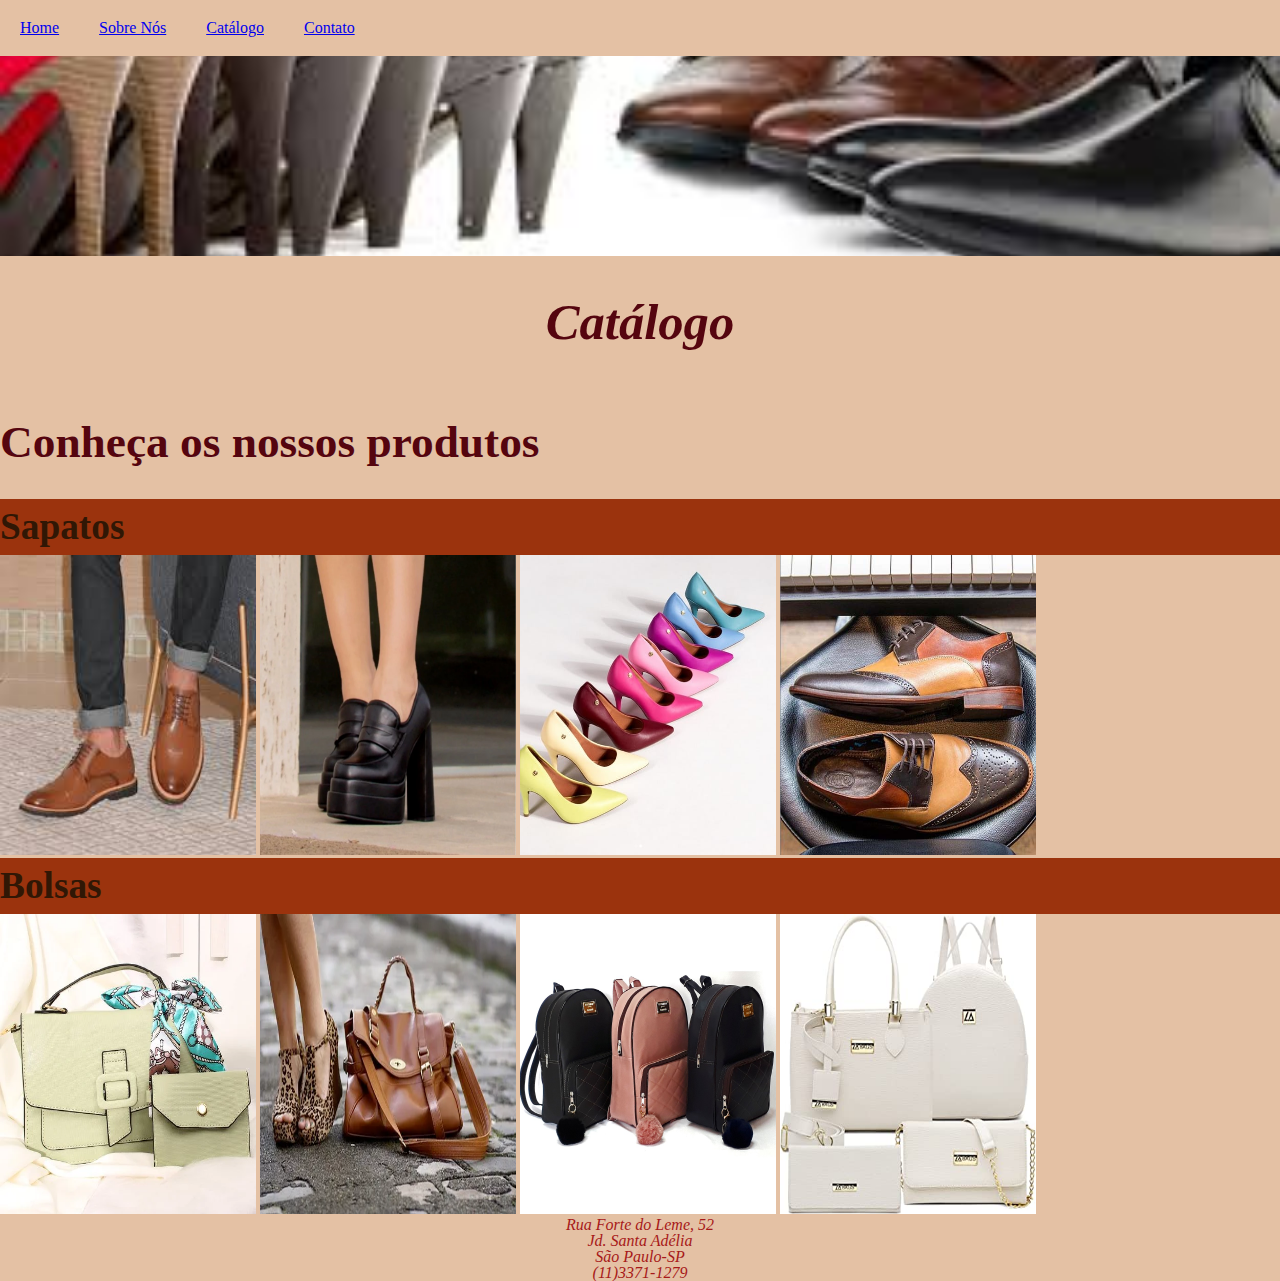
==== catalogo.html @ 9b7b6c02 "alteração catalogo" ====
<!DOCTYPE html>
<html lang="pt-br">
<head>
    <meta charset="UTF-8">
    <meta http-equiv="X-UA-Compatible" content="IE=edge">
    <meta name="viewport" content="width=device-width, initial-scale=1.0">
    <link rel="stylesheet" href="reset.css">
    <link rel="stylesheet" href="style.css">
    <title>Sapataria do Arnaldo - Catalogo</title>
</head>
<body>
  <header>
    <nav class="menu-navegacao">
        <ul>
            <li><a href="index.html">Home</a></li>
            <li><a href="sobre.html">Sobre Nós</a></li>
            <li><a href="catalogo.html">Catálogo</a></li>
            <li><a href="contato.html">Contato</a></li>

            
        </ul>
    </nav>
    <img class="banner-header" src="img/images.banner.jpg">
    <h1 class="titulo-pagina">Catálogo</h1>
    <h2 class="subtitulo-pagina">Conheça os nossos produtos</h2>
    
  </header> 
  
  <main>
    <section class="produtos-sapatos">
      <h1> Sapatos</h1>
      <img src="img/sapatom-masculino.jpg" alt="">
      <img src="img/sapato-alto.webp" alt="">
      <img src="img/sapatos-femininos.jpg" alt="">
      <img src="img/sapato-masculino-couro-tricolor.jpg" alt="">
      
    </section>

    <section class="produtos-bolsas">
      <h1> Bolsas</h1>
      <img src="img/bolsa-verde.jpg" alt="">
      <img src="img/bolsa.jpg" alt="">
      <img src="img/mochilas-femininas.jpg"  alt="">
      <img src="img/kit-bolsas-branco.jpg" alt="">

    </section>
  </main>
  <footer>
    <address class="endereco">
        <p> Rua Forte do Leme, 52</p>
        <p> Jd. Santa Adélia</p>
        <p>São Paulo-SP</p>
        <p> (11)3371-1279</p>
    </address>
  </footer>


</body>
</html>
---- style.css ----
body{
    background-color: #e4c1a4;
}

.titulo-pagina{
    color: rgb(85, 5, 15);
    font-size: 38pt;
    font-weight: bolder;
    font-style: italic;
    text-align: center;
    line-height: 2.5;
}
.subtitulo-pagina{
    color: rgb(85, 5, 15);
    font-size: 34pt;
    font-weight: bolder;
    font-style: normal;
    text-align: justify;
    line-height: 2.5;

}
.corpo-artigo{
    color: rgb(44, 21, 13);
    font-style: oblique;
    font-size: 14pt;
    text-align: justify;
    line-height: 2.5;
}
.endereco{
    color: rgb(167, 25, 25);
   text-align: center;
   font-style: italic;

}
.imagem-produto{
    width: 100;
    height: auto;
    padding: 50px;
}
.banner-header{
    width: 100%;
    height: 200px;
    object-fit: cover;
    object-position: 0 75%;
}

.produtos-sapatos img{
    width: 20%;
    height: 300px;
   
}

.produtos-bolsas img{
    width: 20%;
    height: 300px;
}

.produtos-sapatos h1{
color:rgb(48, 23, 5);
text-align: justify;
font-size: 28pt;
line-height: 1.5;
background-color: rgb(155, 51, 13);
font-weight: bolder;

}
.produtos-bolsas h1{
color: rgb(48, 23, 5);
text-align: justify;
font-size: 28pt;
line-height: 1.5;
background-color: rgb(155, 51, 13);
font-weight: bolder;

}
.menu-navegacao ul{
    display: flex;
    justify-content: start;
}
.menu-navegacao li {
padding: 20px;
}
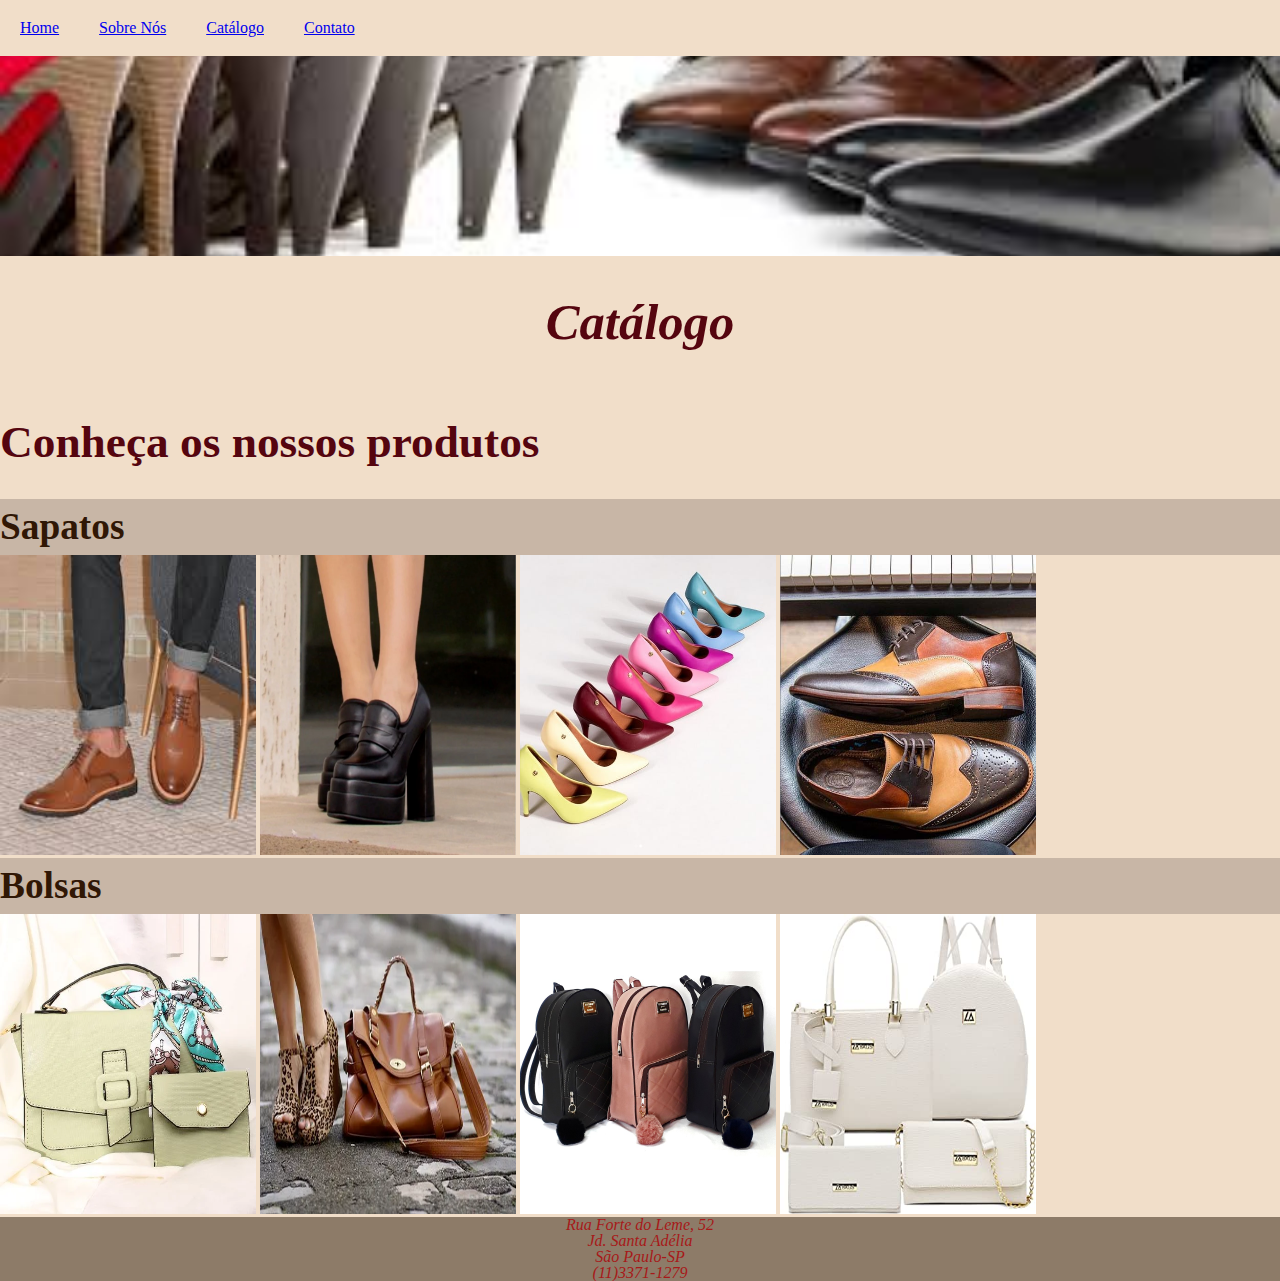
==== commit 7a8d3271: "alteração de cores nas páginas." ====
--- a/catalogo.html
+++ b/catalogo.html
@@ -4,8 +4,10 @@
     <meta charset="UTF-8">
     <meta http-equiv="X-UA-Compatible" content="IE=edge">
     <meta name="viewport" content="width=device-width, initial-scale=1.0">
-    <link rel="stylesheet" href="reset.css">
-    <link rel="stylesheet" href="style.css">
+    <meta name="description" content="Conheça o nosso catálogo e fique encantado com os nossos produtos e artigos em couro legítimo.">
+    <meta name="author" content="Mayara Procopio">
+    <link rel="stylesheet" href="css/reset.css">
+    <link rel="stylesheet" href="css/style.css">
     <title>Sapataria do Arnaldo - Catalogo</title>
 </head>
 <body>
@@ -45,7 +47,7 @@
 
     </section>
   </main>
-  <footer>
+  <footer class="rodape">
     <address class="endereco">
         <p> Rua Forte do Leme, 52</p>
         <p> Jd. Santa Adélia</p>
--- a/css/style.css
+++ b/css/style.css
@@ -0,0 +1,91 @@
+body{
+    background-color: #F1DEC9;
+}
+
+.titulo-pagina{
+    color: rgb(85, 5, 15);
+    font-size: 38pt;
+    font-weight: bolder;
+    font-style: italic;
+    text-align: center;
+    line-height: 2.5;
+}
+.subtitulo-pagina{
+    color: rgb(85, 5, 15);
+    font-size: 34pt;
+    font-weight: bolder;
+    font-style: normal;
+    text-align: justify;
+    line-height: 2.5;
+
+}
+.corpo-artigo{
+    color: rgb(44, 21, 13);
+    font-style: oblique;
+    font-size: 14pt;
+    text-align: justify;
+    line-height: 2.5;
+}
+.endereco{
+    color: rgb(167, 25, 25);
+   text-align: center;
+   font-style: italic;
+
+}
+.imagem-produto{
+    width: 100;
+    height: auto;
+    padding: 50px;
+}
+.banner-header{
+    width: 100%;
+    height: 200px;
+    object-fit: cover;
+    object-position: 0 75%;
+}
+
+/*produtos*/
+.produtos-sapatos img{
+    width: 20%;
+    height: 300px;
+  
+}
+
+.produtos-bolsas img{
+    width: 20%;
+    height: 300px;
+}
+
+.produtos-sapatos h1{
+color:rgb(48, 23, 5);
+text-align: justify;
+font-size: 28pt;
+line-height: 1.5;
+background-color: #C8B6A6;
+font-weight: bolder;
+
+}
+.produtos-bolsas h1{
+color: rgb(48, 23, 5);
+text-align: justify;
+font-size: 28pt;
+line-height: 1.5;
+background-color: #C8B6A6;
+font-weight: bolder;
+
+}
+
+
+/*menu de navegação*/
+.menu-navegacao ul{
+    display: flex;
+    justify-content: start;
+}
+.menu-navegacao li {
+padding: 20px;
+}
+
+/*rodapé*/
+.rodape{
+    background-color: #8D7B68;
+}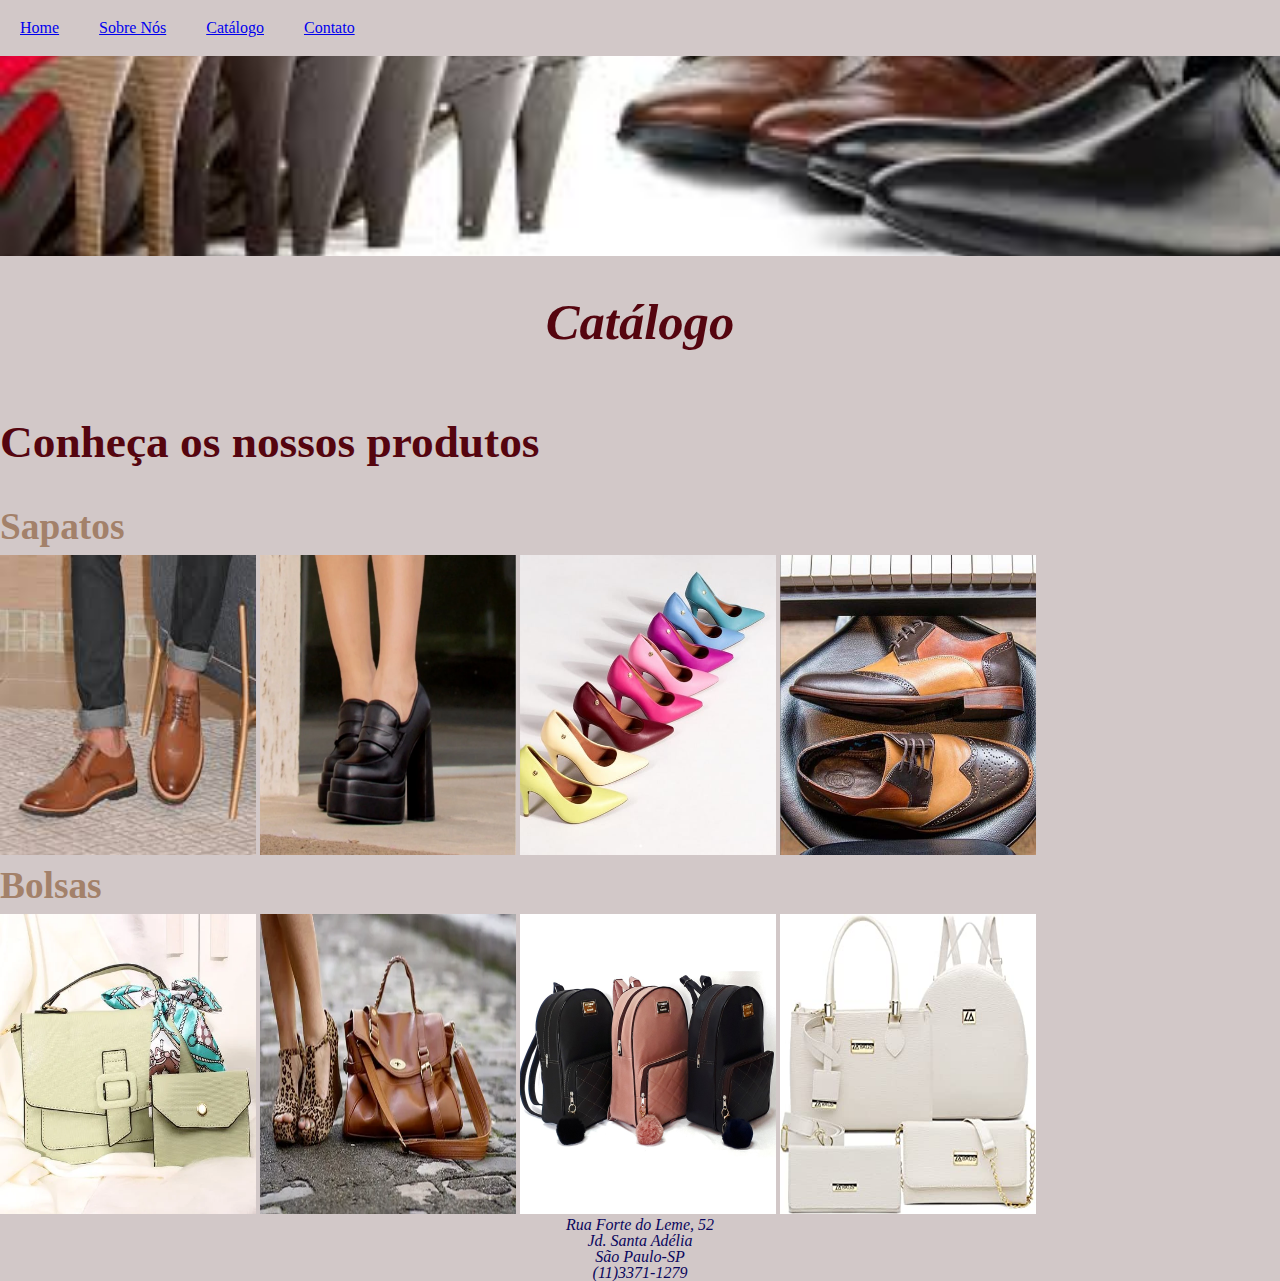
==== commit fde273f1: "alteração variaveis color" ====
--- a/catalogo.html
+++ b/catalogo.html
@@ -6,13 +6,13 @@
     <meta name="viewport" content="width=device-width, initial-scale=1.0">
     <meta name="description" content="Conheça o nosso catálogo e fique encantado com os nossos produtos e artigos em couro legítimo.">
     <meta name="author" content="Mayara Procopio">
-    <link rel="stylesheet" href="css/reset.css">
-    <link rel="stylesheet" href="css/style.css">
+    <link rel="stylesheet" href="./css/reset.css">
+    <link rel="stylesheet" href="./css/style.css">
     <title>Sapataria do Arnaldo - Catalogo</title>
 </head>
 <body>
   <header>
-    <nav class="menu-navegacao">
+    <nav class="navber">
         <ul>
             <li><a href="index.html">Home</a></li>
             <li><a href="sobre.html">Sobre Nós</a></li>
@@ -23,13 +23,13 @@
         </ul>
     </nav>
     <img class="banner-header" src="img/images.banner.jpg">
-    <h1 class="titulo-pagina">Catálogo</h1>
-    <h2 class="subtitulo-pagina">Conheça os nossos produtos</h2>
+    <h1 class="title-page">Catálogo</h1>
+    <h2 class="subtitle-page">Conheça os nossos produtos</h2>
     
   </header> 
   
   <main>
-    <section class="produtos-sapatos">
+    <section class="product-shoes">
       <h1> Sapatos</h1>
       <img src="img/sapatom-masculino.jpg" alt="">
       <img src="img/sapato-alto.webp" alt="">
@@ -38,7 +38,7 @@
       
     </section>
 
-    <section class="produtos-bolsas">
+    <section class="product-bags">
       <h1> Bolsas</h1>
       <img src="img/bolsa-verde.jpg" alt="">
       <img src="img/bolsa.jpg" alt="">
@@ -47,8 +47,8 @@
 
     </section>
   </main>
-  <footer class="rodape">
-    <address class="endereco">
+  <footer class="footer">
+    <address class="address">
         <p> Rua Forte do Leme, 52</p>
         <p> Jd. Santa Adélia</p>
         <p>São Paulo-SP</p>
--- a/css/style.css
+++ b/css/style.css
@@ -1,8 +1,15 @@
-body{
-    background-color: #F1DEC9;
+ 
+:root{
+    --color-principal: #A3816A;
+    --cor-text:#0A065D;
 }
 
-.titulo-pagina{
+
+body{
+    background-color: #D2C8C8;
+}
+
+.title-page{
     color: rgb(85, 5, 15);
     font-size: 38pt;
     font-weight: bolder;
@@ -10,29 +17,30 @@
     text-align: center;
     line-height: 2.5;
 }
-.subtitulo-pagina{
+.subtitle-page{
     color: rgb(85, 5, 15);
     font-size: 34pt;
     font-weight: bolder;
     font-style: normal;
     text-align: justify;
     line-height: 2.5;
+    
 
 }
-.corpo-artigo{
-    color: rgb(44, 21, 13);
+.body-article{
+    color: var(--cor-text);
     font-style: oblique;
     font-size: 14pt;
     text-align: justify;
     line-height: 2.5;
 }
-.endereco{
-    color: rgb(167, 25, 25);
+.address{
+   color:var(--cor-text);
    text-align: center;
    font-style: italic;
 
 }
-.imagem-produto{
+.image-product{
     width: 100;
     height: auto;
     padding: 50px;
@@ -45,47 +53,48 @@
 }
 
 /*produtos*/
-.produtos-sapatos img{
+.product-shoes img{
     width: 20%;
     height: 300px;
   
 }
 
-.produtos-bolsas img{
+.product-bags img{
     width: 20%;
     height: 300px;
 }
 
-.produtos-sapatos h1{
-color:rgb(48, 23, 5);
+.product-shoes h1{
+
 text-align: justify;
 font-size: 28pt;
 line-height: 1.5;
-background-color: #C8B6A6;
+color:var(--color-principal);
 font-weight: bolder;
 
+
 }
-.produtos-bolsas h1{
-color: rgb(48, 23, 5);
+.product-bags h1{
+
 text-align: justify;
 font-size: 28pt;
 line-height: 1.5;
-background-color: #C8B6A6;
+color:var(--color-principal);
 font-weight: bolder;
 
 }
 
 
 /*menu de navegação*/
-.menu-navegacao ul{
+.navber ul{
     display: flex;
     justify-content: start;
 }
-.menu-navegacao li {
+.navber li {
 padding: 20px;
 }
 
 /*rodapé*/
-.rodape{
-    background-color: #8D7B68;
+.footer{
+   color: var(--cor-text);
 }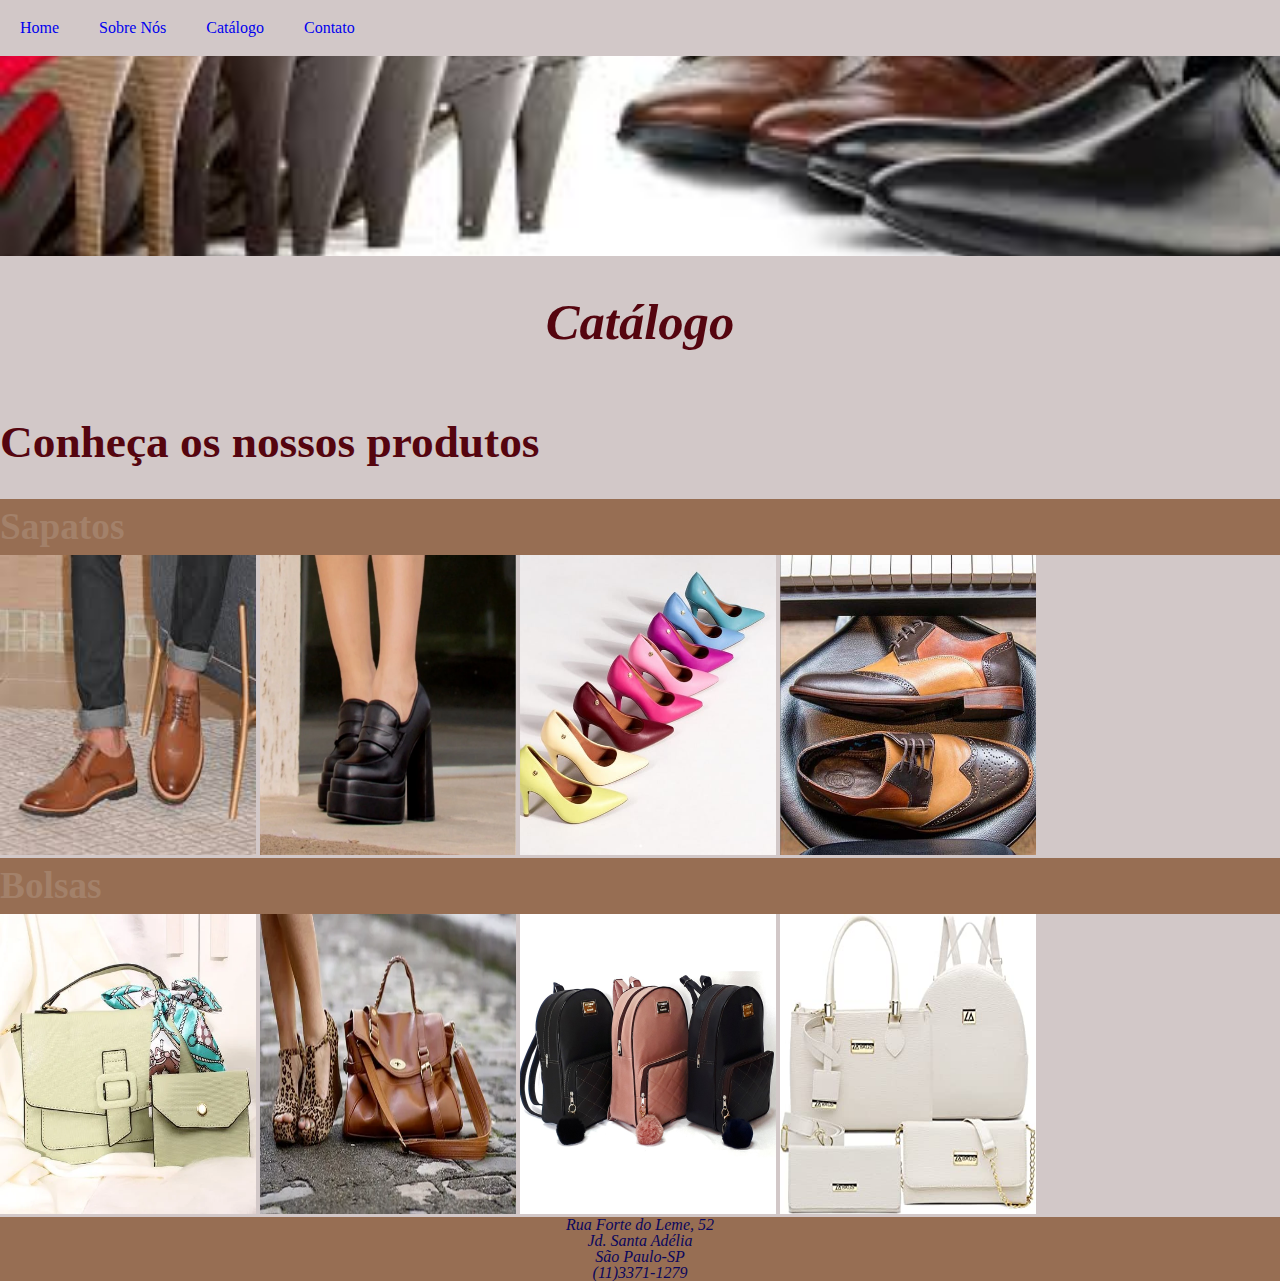
==== commit 2582783d: "criação de formulário do catálogo" ====
--- a/catalogo.html
+++ b/catalogo.html
@@ -12,7 +12,7 @@
 </head>
 <body>
   <header>
-    <nav class="navber">
+    <nav class="navbar">
         <ul>
             <li><a href="index.html">Home</a></li>
             <li><a href="sobre.html">Sobre Nós</a></li>
@@ -23,8 +23,8 @@
         </ul>
     </nav>
     <img class="banner-header" src="img/images.banner.jpg">
-    <h1 class="title-page">Catálogo</h1>
-    <h2 class="subtitle-page">Conheça os nossos produtos</h2>
+    <h1 class="page-title">Catálogo</h1>
+    <h2 class="page-subtitle">Conheça os nossos produtos</h2>
     
   </header> 
   
--- a/css/style.css
+++ b/css/style.css
@@ -1,4 +1,6 @@
- 
+
+@import url('https://fonts.googleapis.com/css2?family=IBM+Plex+Sans+Condensed:ital,wght@0,300;0,400;0,600;0,700;1,700&display=swap');
+
 :root{
     --color-principal: #A3816A;
     --cor-text:#0A065D;
@@ -7,9 +9,10 @@
 
 body{
     background-color: #D2C8C8;
+    font-family: Condensed, Georgia, 'Times New Roman', Times, serif; 
 }
 
-.title-page{
+.page-title{
     color: rgb(85, 5, 15);
     font-size: 38pt;
     font-weight: bolder;
@@ -17,7 +20,7 @@
     text-align: center;
     line-height: 2.5;
 }
-.subtitle-page{
+.page-subtitle{
     color: rgb(85, 5, 15);
     font-size: 34pt;
     font-weight: bolder;
@@ -71,7 +74,8 @@
 line-height: 1.5;
 color:var(--color-principal);
 font-weight: bolder;
-
+border: 3px #A3816A;
+background-color: #976e53;
 
 }
 .product-bags h1{
@@ -81,20 +85,46 @@
 line-height: 1.5;
 color:var(--color-principal);
 font-weight: bolder;
+border: 3px #A3816A;
+border: 3px #A3816A;
+background-color: #976e53;
 
 }
 
 
 /*menu de navegação*/
-.navber ul{
+.navbar ul{
     display: flex;
     justify-content: start;
 }
-.navber li {
+.navbar li {
 padding: 20px;
+
+}
+.navbar a {
+    text-decoration: none;
+}
+
+
+/*pagina de contato*/
+
+.conteiner{
+    display: flex;
+    justify-content: space-between;
+}
+
+.conteiner > aside >img{
+    width: 200px;
+}
+.conteiner h3{
+    font-size: 14pt;
+    font-weight: 600;
+
 }
 
 /*rodapé*/
 .footer{
-   color: var(--cor-text);
-}+    color: var(--cor-text);
+    border: 3px #A3816A;
+    background-color: #976e53;
+ }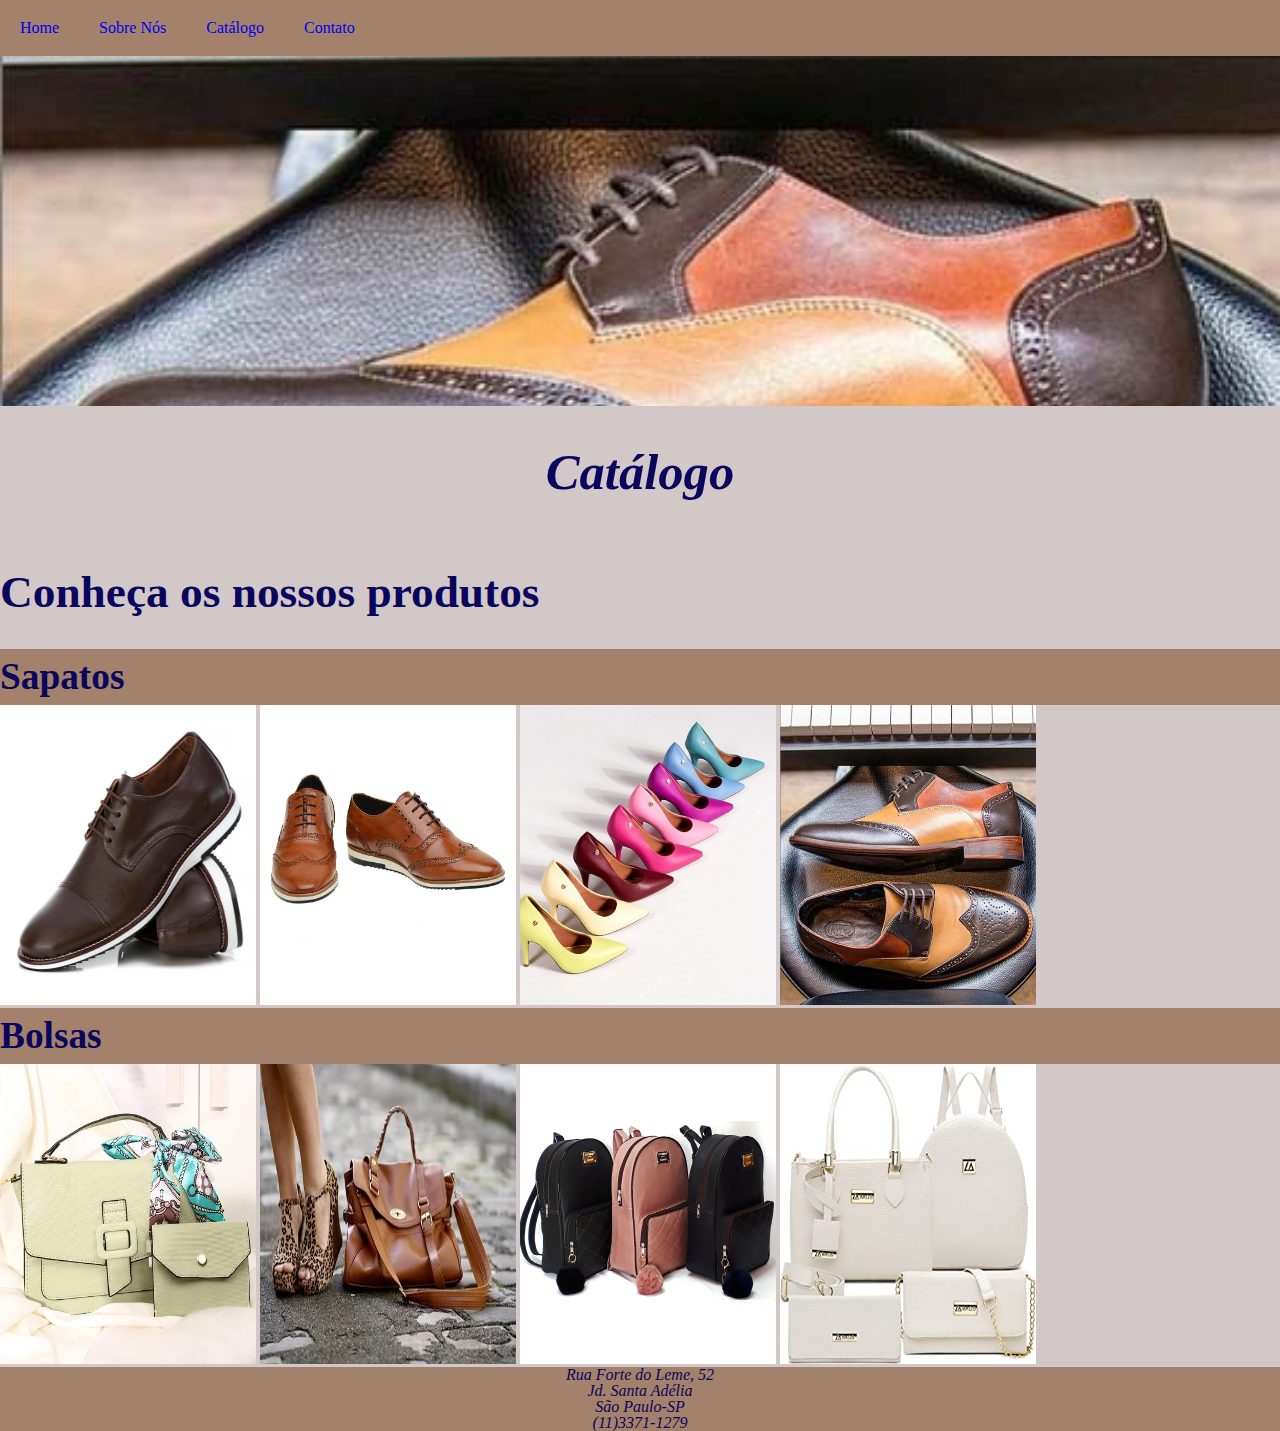
==== commit ec20b2e6: "formatação formulário" ====
--- a/catalogo.html
+++ b/catalogo.html
@@ -22,7 +22,7 @@
             
         </ul>
     </nav>
-    <img class="banner-header" src="img/images.banner.jpg">
+    <img class="banner-header" src="img/sapato-masculino-couro-tricolor.jpg">
     <h1 class="page-title">Catálogo</h1>
     <h2 class="page-subtitle">Conheça os nossos produtos</h2>
     
@@ -31,8 +31,8 @@
   <main>
     <section class="product-shoes">
       <h1> Sapatos</h1>
-      <img src="img/sapatom-masculino.jpg" alt="">
-      <img src="img/sapato-alto.webp" alt="">
+      <img src="img/sapato3-masc-transparente.webp" alt="">
+      <img src="img/sapato4-masc-transparente.webp" alt="">
       <img src="img/sapatos-femininos.jpg" alt="">
       <img src="img/sapato-masculino-couro-tricolor.jpg" alt="">
       
--- a/css/style.css
+++ b/css/style.css
@@ -13,7 +13,7 @@
 }
 
 .page-title{
-    color: rgb(85, 5, 15);
+    color: var(--cor-text);
     font-size: 38pt;
     font-weight: bolder;
     font-style: italic;
@@ -21,7 +21,7 @@
     line-height: 2.5;
 }
 .page-subtitle{
-    color: rgb(85, 5, 15);
+    color: var(--cor-text);
     font-size: 34pt;
     font-weight: bolder;
     font-style: normal;
@@ -50,16 +50,16 @@
 }
 .banner-header{
     width: 100%;
-    height: 200px;
+    height: 350px;
     object-fit: cover;
-    object-position: 0 75%;
+    object-position: 0 20%;
 }
 
 /*produtos*/
 .product-shoes img{
     width: 20%;
     height: 300px;
-  
+   
 }
 
 .product-bags img{
@@ -72,10 +72,10 @@
 text-align: justify;
 font-size: 28pt;
 line-height: 1.5;
-color:var(--color-principal);
+color:var(--cor-text);
 font-weight: bolder;
-border: 3px #A3816A;
-background-color: #976e53;
+border: 3px var(--color-principal);
+background-color: var(--color-principal);
 
 }
 .product-bags h1{
@@ -83,11 +83,10 @@
 text-align: justify;
 font-size: 28pt;
 line-height: 1.5;
-color:var(--color-principal);
+color:var(--cor-text);
 font-weight: bolder;
-border: 3px #A3816A;
-border: 3px #A3816A;
-background-color: #976e53;
+border: 3px var(--color-principal);
+background-color: var(--color-principal);
 
 }
 
@@ -96,6 +95,8 @@
 .navbar ul{
     display: flex;
     justify-content: start;
+    border: 3px var(--color-principal);
+    background-color: var(--color-principal);
 }
 .navbar li {
 padding: 20px;
@@ -122,9 +123,32 @@
 
 }
 
+/*Formulario*/
+
+label,
+button{
+    display: block;
+}
+
+.contact-form{
+    width: 60%;
+    margin: auto;
+}
+.contact-form input,
+.contact-form textarea{
+
+    width: 100%;
+   /*box-sizing: border-box;*/
+   
+}
+.contact-form select,
+.contact-form button {
+    width: calc(100% + 8px);
+}
+
 /*rodapé*/
 .footer{
     color: var(--cor-text);
-    border: 3px #A3816A;
-    background-color: #976e53;
+    border: 3px var(--color-principal);
+    background-color: var(--color-principal);
  }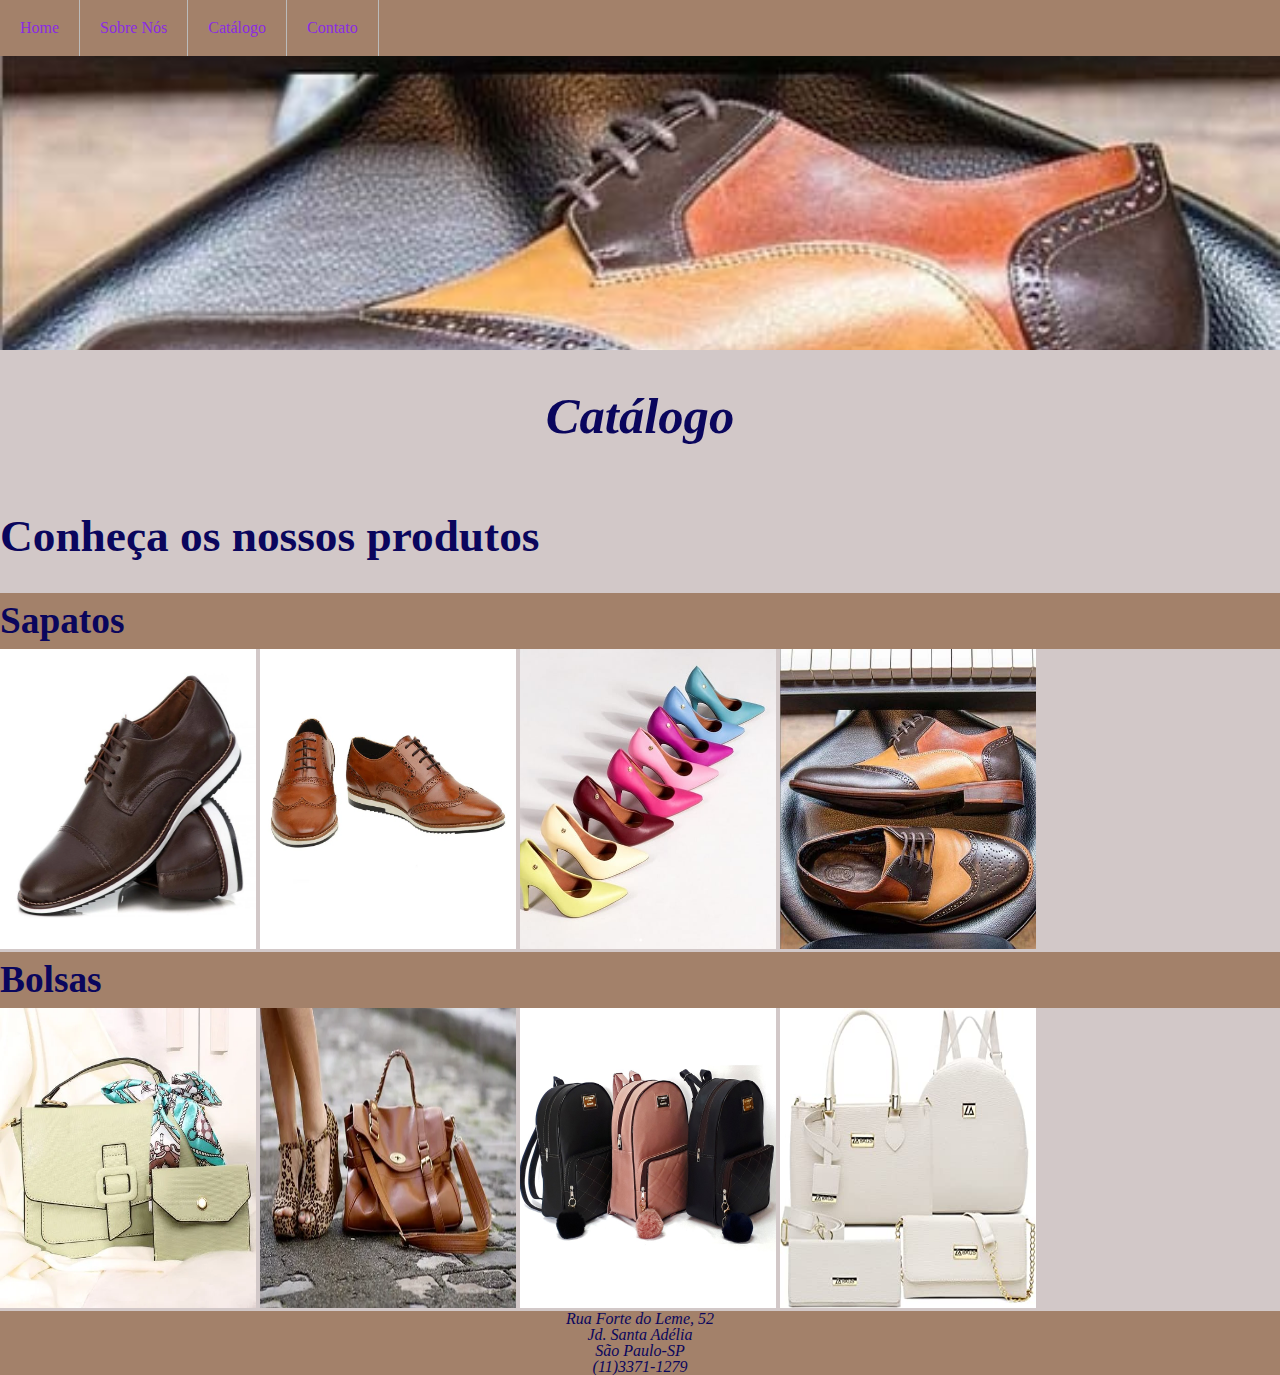
==== commit 8905fd8c: "adicionanado media screen" ====
--- a/catalogo.html
+++ b/catalogo.html
@@ -8,8 +8,10 @@
     <meta name="author" content="Mayara Procopio">
     <link rel="stylesheet" href="./css/reset.css">
     <link rel="stylesheet" href="./css/style.css">
+    <link rel="stylesheet" href="./css/print.css" media="print">
     <title>Sapataria do Arnaldo - Catalogo</title>
 </head>
+
 <body>
   <header>
     <nav class="navbar">
@@ -18,14 +20,11 @@
             <li><a href="sobre.html">Sobre Nós</a></li>
             <li><a href="catalogo.html">Catálogo</a></li>
             <li><a href="contato.html">Contato</a></li>
-
-            
         </ul>
     </nav>
     <img class="banner-header" src="img/sapato-masculino-couro-tricolor.jpg">
     <h1 class="page-title">Catálogo</h1>
     <h2 class="page-subtitle">Conheça os nossos produtos</h2>
-    
   </header> 
   
   <main>
@@ -35,7 +34,6 @@
       <img src="img/sapato4-masc-transparente.webp" alt="">
       <img src="img/sapatos-femininos.jpg" alt="">
       <img src="img/sapato-masculino-couro-tricolor.jpg" alt="">
-      
     </section>
 
     <section class="product-bags">
@@ -44,9 +42,9 @@
       <img src="img/bolsa.jpg" alt="">
       <img src="img/mochilas-femininas.jpg"  alt="">
       <img src="img/kit-bolsas-branco.jpg" alt="">
-
     </section>
   </main>
+
   <footer class="footer">
     <address class="address">
         <p> Rua Forte do Leme, 52</p>
@@ -55,7 +53,5 @@
         <p> (11)3371-1279</p>
     </address>
   </footer>
-
-
 </body>
 </html>--- a/css/style.css
+++ b/css/style.css
@@ -1,18 +1,23 @@
-
 @import url('https://fonts.googleapis.com/css2?family=IBM+Plex+Sans+Condensed:ital,wght@0,300;0,400;0,600;0,700;1,700&display=swap');
 
-:root{
+html {
+    background: url(https://cdn.shopify.com/s/files/1/0305/4075/9177/products/papel-de-parede-adesivo-degrade-marrom-branco-n07166-467473.jpg?v=1643337910) no-repeat center fixed;
+    background-size: cover;
+
+}
+:root {
     --color-principal: #A3816A;
-    --cor-text:#0A065D;
+    --cor-text: #0A065D;
 }
 
 
-body{
+
+body {
     background-color: #D2C8C8;
-    font-family: Condensed, Georgia, 'Times New Roman', Times, serif; 
+    font-family: Condensed, Georgia, 'Times New Roman', Times, serif;
 }
 
-.page-title{
+.page-title {
     color: var(--cor-text);
     font-size: 38pt;
     font-weight: bolder;
@@ -20,35 +25,38 @@
     text-align: center;
     line-height: 2.5;
 }
-.page-subtitle{
+
+.page-subtitle {
     color: var(--cor-text);
     font-size: 34pt;
     font-weight: bolder;
     font-style: normal;
     text-align: justify;
     line-height: 2.5;
-    
+}
 
-}
-.body-article{
+.body-article {
     color: var(--cor-text);
     font-style: oblique;
     font-size: 14pt;
     text-align: justify;
     line-height: 2.5;
 }
-.address{
-   color:var(--cor-text);
-   text-align: center;
-   font-style: italic;
 
+.address {
+    color: var(--cor-text);
+    text-align: center;
+    font-style: italic;
 }
-.image-product{
-    width: 100;
-    height: auto;
-    padding: 50px;
+
+.image-product {
+    display: block;
+    margin-left: auto;
+    margin-right: auto;
+    width: 650px;
 }
-.banner-header{
+
+.banner-header {
     width: 100%;
     height: 350px;
     object-fit: cover;
@@ -56,99 +64,136 @@
 }
 
 /*produtos*/
-.product-shoes img{
-    width: 20%;
-    height: 300px;
-   
-}
-
-.product-bags img{
+.product-shoes img {
     width: 20%;
     height: 300px;
 }
 
-.product-shoes h1{
-
-text-align: justify;
-font-size: 28pt;
-line-height: 1.5;
-color:var(--cor-text);
-font-weight: bolder;
-border: 3px var(--color-principal);
-background-color: var(--color-principal);
-
-}
-.product-bags h1{
-
-text-align: justify;
-font-size: 28pt;
-line-height: 1.5;
-color:var(--cor-text);
-font-weight: bolder;
-border: 3px var(--color-principal);
-background-color: var(--color-principal);
-
+.product-bags img {
+    width: 20%;
+    height: 300px;
 }
 
+.product-shoes h1 {
+    text-align: justify;
+    font-size: 28pt;
+    line-height: 1.5;
+    color: var(--cor-text);
+    font-weight: bolder;
+    border: 3px var(--color-principal);
+    background-color: var(--color-principal);
+}
+
+.product-bags h1 {
+    text-align: justify;
+    font-size: 28pt;
+    line-height: 1.5;
+    color: var(--cor-text);
+    font-weight: bolder;
+    border: 3px var(--color-principal);
+    background-color: var(--color-principal);
+}
 
 /*menu de navegação*/
-.navbar ul{
+
+a:link{
+    color: blueviolet;
+}
+a:visited{
+    color: #ad0505;
+    }
+a:hover{
+    color: rgb(33, 3, 116);
+    font-size: 28pt;
+    }
+
+    
+.navbar ul {
     display: flex;
     justify-content: start;
     border: 3px var(--color-principal);
     background-color: var(--color-principal);
+    position: fixed;
+    top: 0;
+    width: 100%;
 }
+
 .navbar li {
-padding: 20px;
+    padding: 20px;
+    border-right: 1px solid #bbb;
+}
 
-}
 .navbar a {
     text-decoration: none;
 }
 
-
 /*pagina de contato*/
-
-.conteiner{
+.conteiner {
     display: flex;
     justify-content: space-between;
 }
 
-.conteiner > aside >img{
+.conteiner>aside>img {
     width: 200px;
 }
-.conteiner h3{
+
+.conteiner h3 {
     font-size: 14pt;
     font-weight: 600;
-
 }
 
 /*Formulario*/
-
 label,
-button{
+button {
     display: block;
 }
 
-.contact-form{
+.contact-form {
     width: 60%;
     margin: auto;
 }
+
 .contact-form input,
-.contact-form textarea{
+.contact-form textarea {
+    width: 100%;
+    /*box-sizing: border-box;*/
+}
 
-    width: 100%;
-   /*box-sizing: border-box;*/
-   
-}
 .contact-form select,
 .contact-form button {
     width: calc(100% + 8px);
 }
 
 /*rodapé*/
-.footer{
+.footer {
     color: var(--cor-text);
     border: 3px var(--color-principal);
     background-color: var(--color-principal);
- }+}
+
+@media screen and (max-width: 400px) {
+    .main{
+        width: 100%;
+    }
+    .page-subtitle{
+        white-space:nowrap;
+        font-size: 20pt;
+    }
+    .page-title{
+        white-space:nowrap;
+        font-size: 24pt; 
+    }
+
+    .product-bags{
+        display: flex;
+        flex-direction: column;
+        align-items: center;
+
+    }
+    .product-shoes{
+        display: flex;
+        flex-direction: column;
+        align-items: center;
+    }
+    
+}--- a/css/print.css
+++ b/css/print.css
@@ -0,0 +1,4 @@
+*{
+    background-color: #faf7f7;
+    color: black;
+}